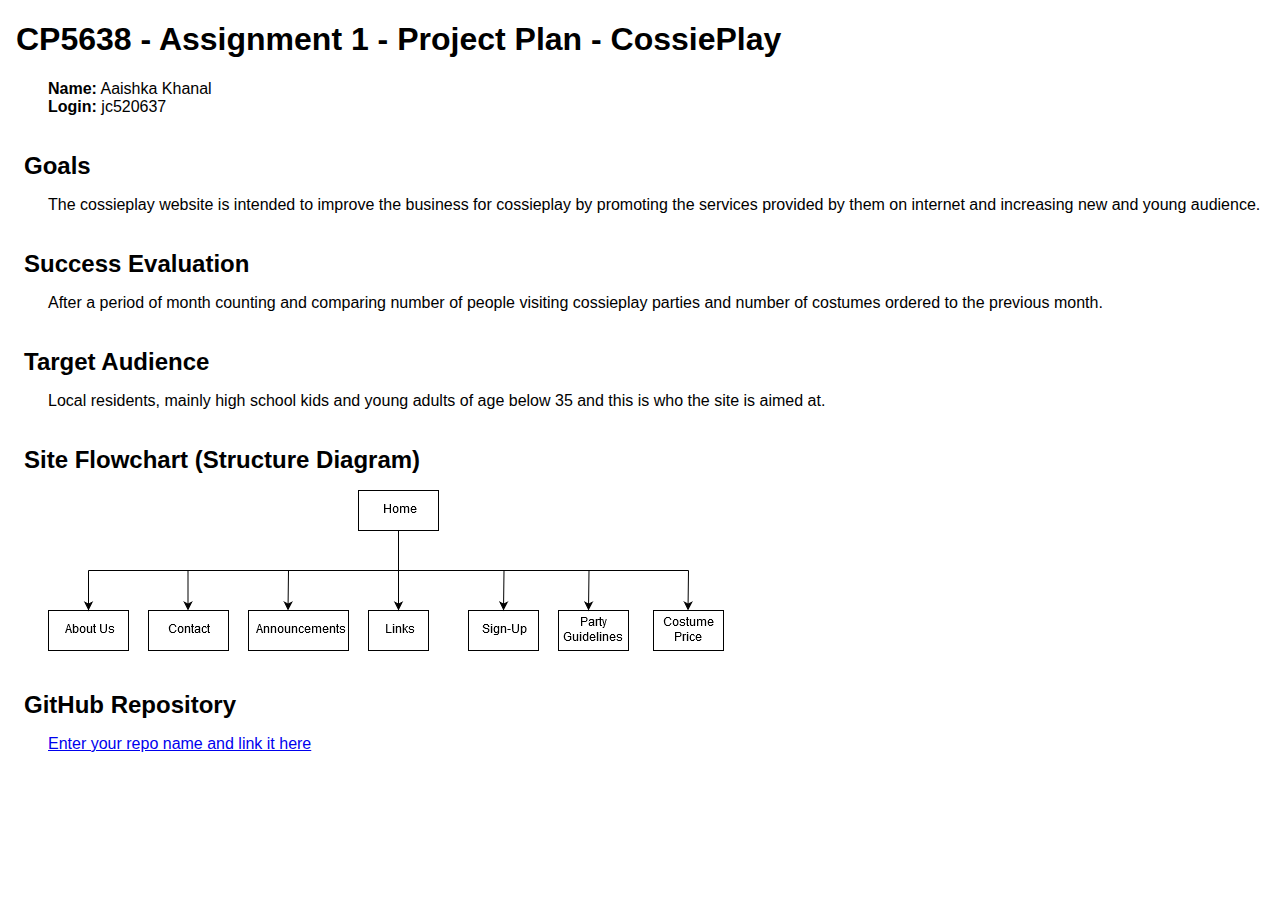
==== a1/plan/plan.html @ 6c82738b "Add files via upload" ====
<!doctype html>
<html>
<head>
<title>A1 Project Plan for Aaishka Khanal</title>
  <meta http-equiv="Content-Type" content="text/html; charset=iso-8859-1">
  <style type="text/css">
    body { font-family: Arial; margin-left: 3em; }
    h1, h2 { margin-left: -1em; }
    h2 { margin-top: 1.5em; margin-bottom: 0.5em; }
  </style>
</head>

<body>
<h1>CP5638 - Assignment 1 - Project Plan - CossiePlay</h1>
<p><strong>Name:</strong> Aaishka Khanal<br>
<strong>Login:</strong> jc520637</p>
<h2>Goals</h2>
<p>The cossieplay website is intended to improve the business for cossieplay by promoting the services provided by them on internet and increasing new and young audience.</p>
<h2>Success Evaluation</h2>
<p>After a period of month counting and comparing number of people visiting cossieplay parties and number of costumes ordered to the previous month.</p>
<h2>Target Audience</h2>
<p>Local residents, mainly high school kids and young adults of age below 35 and this is who the site is aimed at.</p>
<h2>Site Flowchart (Structure Diagram)</h2>
<p><img src="flowchart.png" alt="Site Flowchart"></p>
<h2>GitHub Repository</h2>
<p><a href="http://github.com/...">Enter your repo name and link it here</a></p>
</body>
</html>
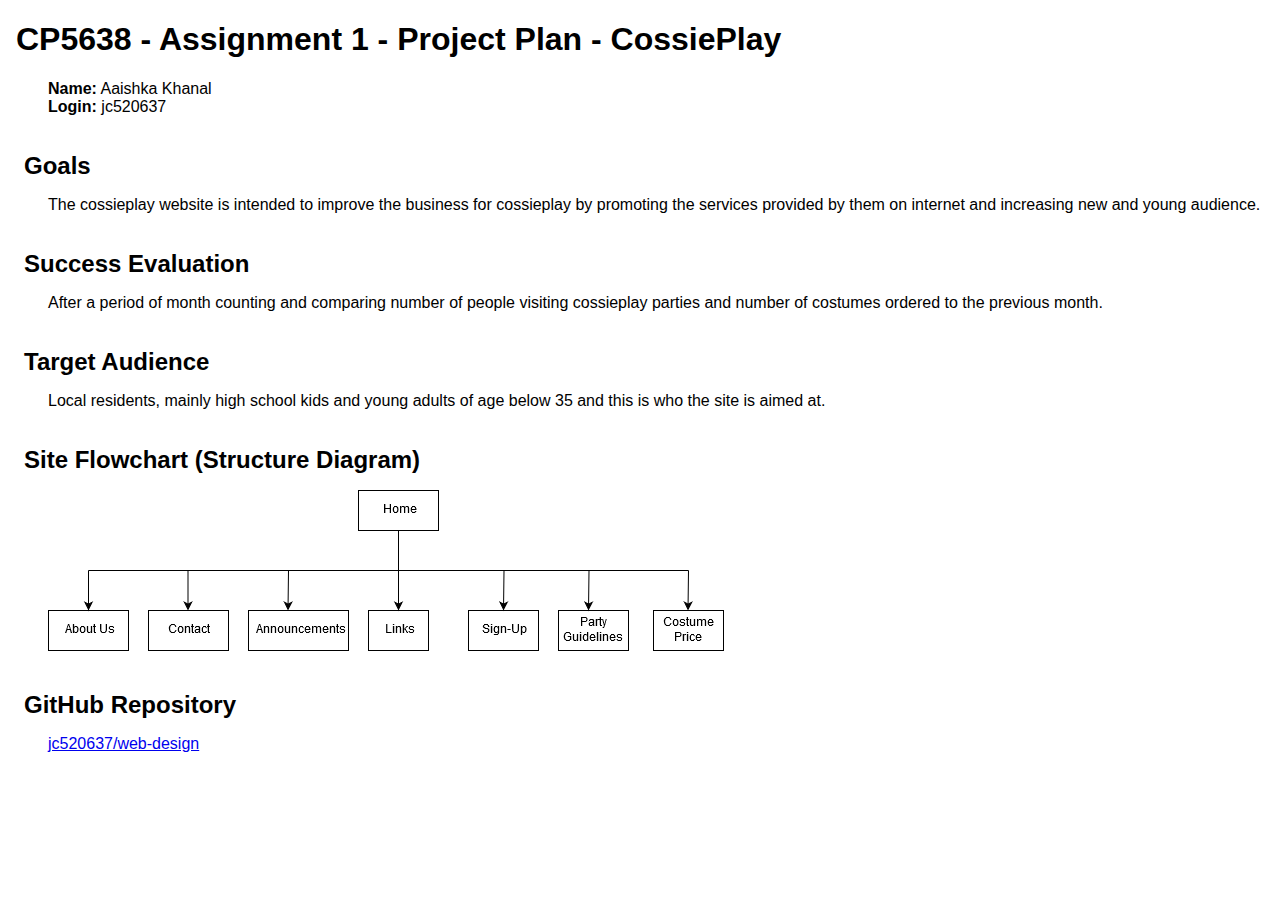
==== commit b69a75f1: "Add files via upload" ====
--- a/a1/plan/plan.html
+++ b/a1/plan/plan.html
@@ -23,6 +23,6 @@
 <h2>Site Flowchart (Structure Diagram)</h2>
 <p><img src="flowchart.png" alt="Site Flowchart"></p>
 <h2>GitHub Repository</h2>
-<p><a href="http://github.com/...">Enter your repo name and link it here</a></p>
+<p><a href="https://github.com/jc520637/web-design.git">jc520637/web-design</a></p>
 </body>
 </html>
